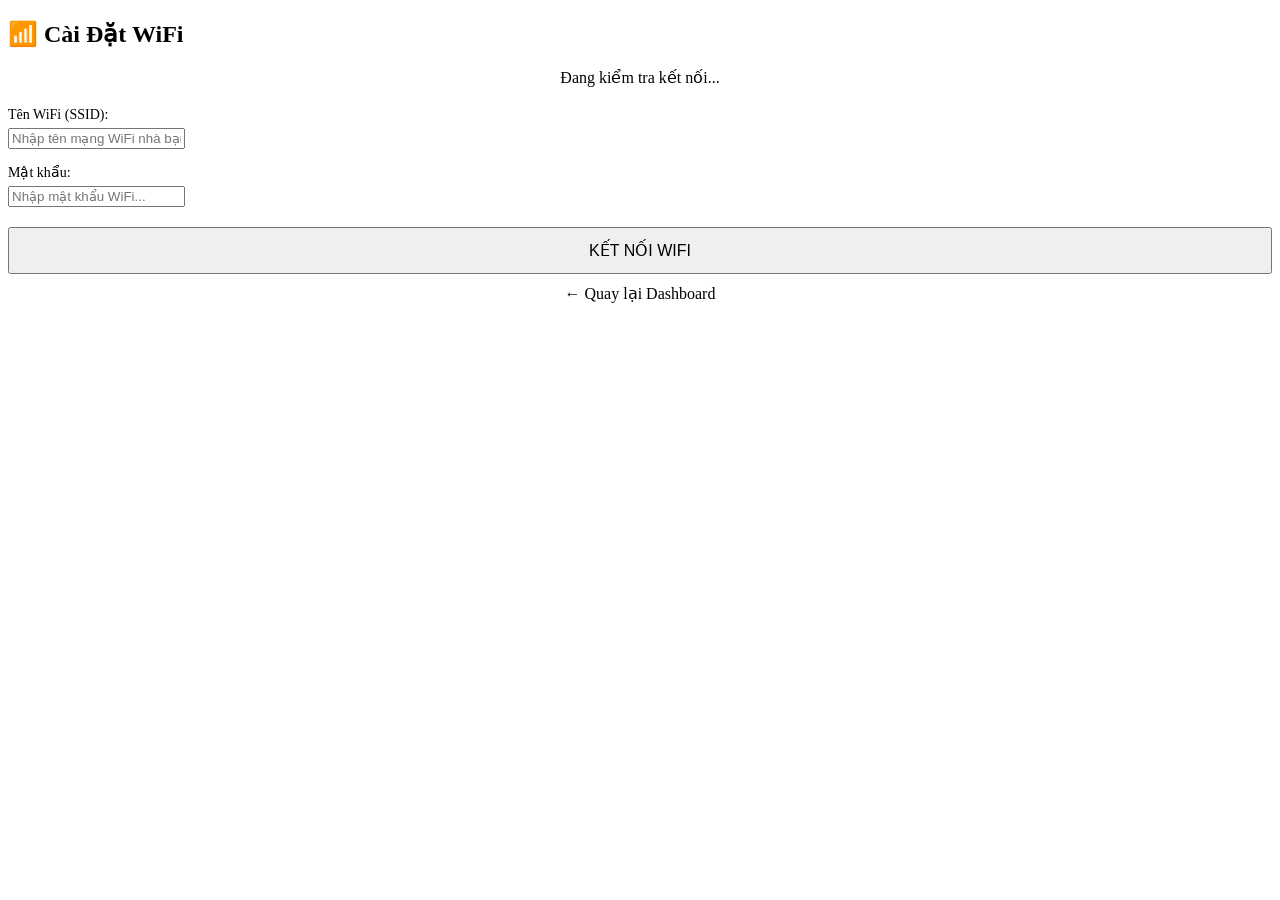
==== app/src/main/assets/www/wifi.html @ d7eae229 "Modernize Web UI using assets instead of hardcoded Kotlin strings" ====
<!DOCTYPE html>
<html lang="vi">
<head>
    <meta charset="UTF-8">
    <meta name="viewport" content="width=device-width, initial-scale=1.0, maximum-scale=1.0, user-scalable=no">
    <title>Cài Đặt WiFi - Phicomm R1</title>
    <link rel="stylesheet" href="/style.css">
</head>
<body>
    <div id="toast-container"></div>
    
    <div class="container">
        <h2>📶 Cài Đặt WiFi</h2>
        
        <div class="card">
            <div id="wifiStatus" class="status-badge" style="text-align: center; margin-bottom: 20px;">
                Đang kiểm tra kết nối...
            </div>
            
            <div style="margin-bottom: 15px;">
                <label style="font-weight: 500; font-size: 14px; margin-bottom: 5px; display: block;">Tên WiFi (SSID):</label>
                <input type="text" id="ssid" placeholder="Nhập tên mạng WiFi nhà bạn...">
            </div>
            
            <div style="margin-bottom: 20px;">
                <label style="font-weight: 500; font-size: 14px; margin-bottom: 5px; display: block;">Mật khẩu:</label>
                <input type="password" id="pass" placeholder="Nhập mật khẩu WiFi...">
            </div>
            
            <button onclick="connectWifi(this)" style="width: 100%; padding: 12px; font-size: 16px;">
                <span class="loader"></span> KẾT NỐI WIFI
            </button>
        </div>
        
        <div style="text-align: center; margin-top: 10px;">
            <a href="/" style="color: var(--text-muted); text-decoration: none;">&larr; Quay lại Dashboard</a>
        </div>
    </div>
    
    <script src="/app.js"></script>
    <script>
        // Lấy status wifi hiện tại
        fetch('/api/wifi/status').then(r => r.json()).then(d => {
            const st = document.getElementById('wifiStatus');
            if(d.isHomeWifi) {
                st.innerText = '✅ Đang kết nối mạng LAN (' + d.ip + ')';
                st.style.color = 'var(--success)';
            } else {
                st.innerText = '⚠️ Đang phát Hotspot (Chưa kết nối mạng)';
                st.style.color = 'var(--danger)';
            }
        });
        
        async function connectWifi(btn) {
            const ssid = document.getElementById('ssid').value;
            const pass = document.getElementById('pass').value;
            
            if (!ssid) {
                showToast("Vui lòng nhập tên WiFi!", true);
                return;
            }
            
            btn.classList.add('loading');
            btn.disabled = true;
            
            try {
                const url = '/api/wifi/connect?ssid=' + encodeURIComponent(ssid) + '&password=' + encodeURIComponent(pass);
                const res = await fetch(url, { method: 'POST' });
                const data = await res.json();
                
                showToast(data.message, !data.success);
            } catch(e) {
                showToast("Lỗi gửi lệnh kết nối!", true);
            } finally {
                btn.classList.remove('loading');
                btn.disabled = false;
            }
        }
    </script>
</body>
</html>
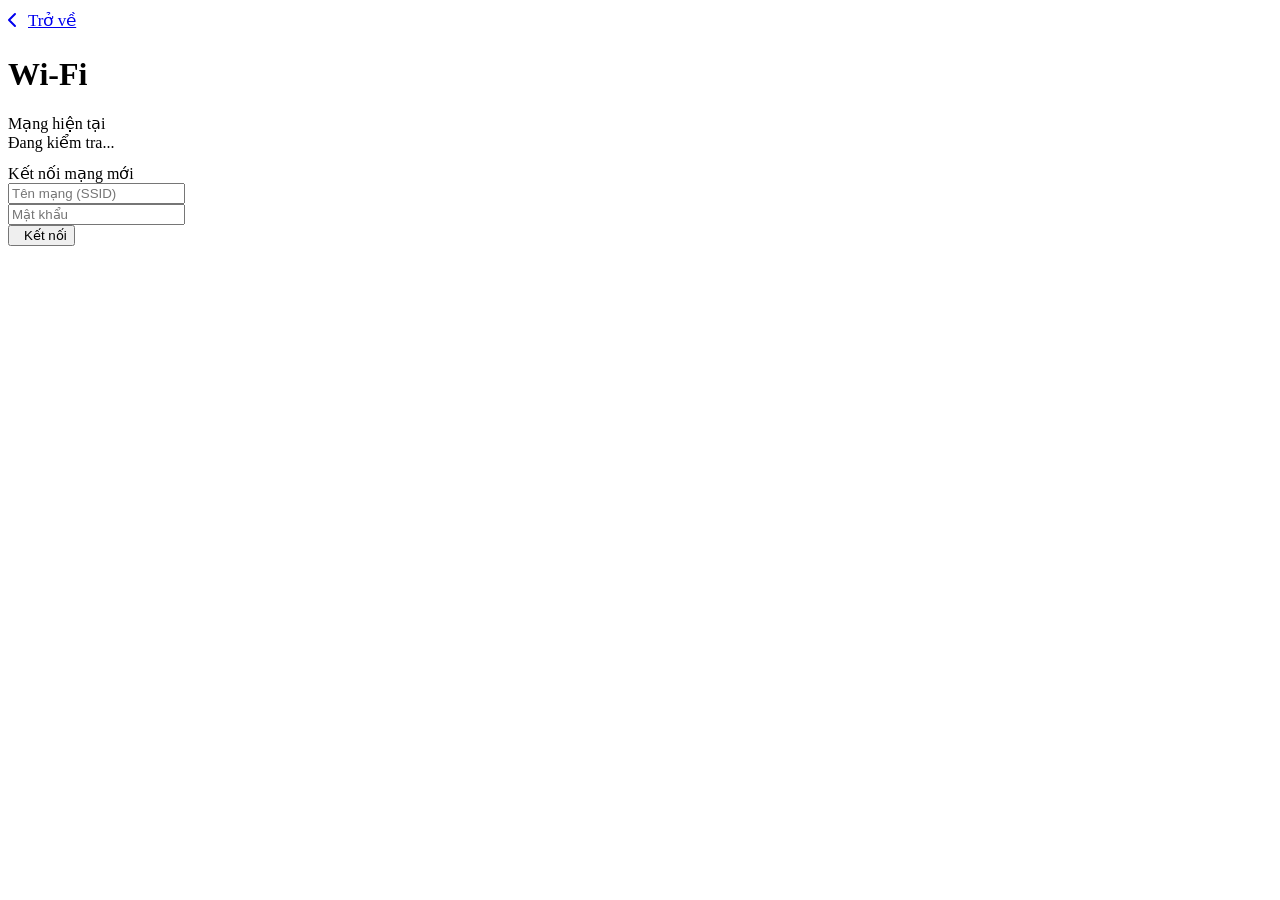
==== commit 5da4ae6e: "Redesign Web UI to match iOS 16 design language (SVG icons, grouped lists, premium toggles)" ====
--- a/app/src/main/assets/www/wifi.html
+++ b/app/src/main/assets/www/wifi.html
@@ -3,51 +3,69 @@
 <head>
     <meta charset="UTF-8">
     <meta name="viewport" content="width=device-width, initial-scale=1.0, maximum-scale=1.0, user-scalable=no">
-    <title>Cài Đặt WiFi - Phicomm R1</title>
+    <title>Cài đặt Wi-Fi</title>
     <link rel="stylesheet" href="/style.css">
 </head>
 <body>
     <div id="toast-container"></div>
     
     <div class="container">
-        <h2>📶 Cài Đặt WiFi</h2>
-        
-        <div class="card">
-            <div id="wifiStatus" class="status-badge" style="text-align: center; margin-bottom: 20px;">
-                Đang kiểm tra kết nối...
-            </div>
-            
-            <div style="margin-bottom: 15px;">
-                <label style="font-weight: 500; font-size: 14px; margin-bottom: 5px; display: block;">Tên WiFi (SSID):</label>
-                <input type="text" id="ssid" placeholder="Nhập tên mạng WiFi nhà bạn...">
-            </div>
-            
-            <div style="margin-bottom: 20px;">
-                <label style="font-weight: 500; font-size: 14px; margin-bottom: 5px; display: block;">Mật khẩu:</label>
-                <input type="password" id="pass" placeholder="Nhập mật khẩu WiFi...">
-            </div>
-            
-            <button onclick="connectWifi(this)" style="width: 100%; padding: 12px; font-size: 16px;">
-                <span class="loader"></span> KẾT NỐI WIFI
-            </button>
+        <div style="display: flex; align-items: center; margin-bottom: 24px;">
+            <a href="/" style="display: flex; align-items: center; font-size: 17px;">
+                <svg width="24" height="24" viewBox="0 0 24 24" fill="none" stroke="currentColor" stroke-width="2" stroke-linecap="round" stroke-linejoin="round" style="margin-right: 4px; margin-left: -8px;"><polyline points="15 18 9 12 15 6"></polyline></svg>
+                Trở về
+            </a>
         </div>
         
-        <div style="text-align: center; margin-top: 10px;">
-            <a href="/" style="color: var(--text-muted); text-decoration: none;">&larr; Quay lại Dashboard</a>
+        <h1 class="header">Wi-Fi</h1>
+        
+        <div class="list-group" style="margin-bottom: 12px;">
+            <div class="list-item">
+                <div class="item-content">
+                    <div class="item-title">Mạng hiện tại</div>
+                    <div class="item-subtitle" id="wifiStatusText">Đang kiểm tra...</div>
+                </div>
+                <div class="item-action">
+                    <div class="badge" id="wifiBadge" style="display: none;"></div>
+                </div>
+            </div>
         </div>
+        
+        <div class="section-title">Kết nối mạng mới</div>
+        <div class="list-group">
+            <div class="list-item">
+                <div class="item-content">
+                    <input type="text" id="ssid" placeholder="Tên mạng (SSID)">
+                </div>
+            </div>
+            <div class="list-item">
+                <div class="item-content">
+                    <input type="password" id="pass" placeholder="Mật khẩu">
+                </div>
+            </div>
+        </div>
+        
+        <button class="btn-block" id="btnConnect" onclick="connectWifi(this)">
+            <span class="loader" style="margin-right: 8px;"></span>
+            Kết nối
+        </button>
     </div>
     
     <script src="/app.js"></script>
     <script>
-        // Lấy status wifi hiện tại
         fetch('/api/wifi/status').then(r => r.json()).then(d => {
-            const st = document.getElementById('wifiStatus');
+            const st = document.getElementById('wifiStatusText');
+            const bg = document.getElementById('wifiBadge');
             if(d.isHomeWifi) {
-                st.innerText = '✅ Đang kết nối mạng LAN (' + d.ip + ')';
-                st.style.color = 'var(--success)';
+                st.innerText = d.ssid || 'Đã kết nối';
+                bg.innerText = d.ip;
+                bg.style.display = 'block';
+                bg.classList.add('connected');
             } else {
-                st.innerText = '⚠️ Đang phát Hotspot (Chưa kết nối mạng)';
-                st.style.color = 'var(--danger)';
+                st.innerText = 'Chưa kết nối internet';
+                bg.innerText = 'Hotspot';
+                bg.style.display = 'block';
+                bg.classList.remove('connected');
             }
         });
         
@@ -56,7 +74,7 @@
             const pass = document.getElementById('pass').value;
             
             if (!ssid) {
-                showToast("Vui lòng nhập tên WiFi!", true);
+                showToast("Vui lòng nhập tên mạng Wi-Fi", true);
                 return;
             }
             
@@ -70,7 +88,7 @@
                 
                 showToast(data.message, !data.success);
             } catch(e) {
-                showToast("Lỗi gửi lệnh kết nối!", true);
+                showToast("Lỗi gửi lệnh kết nối", true);
             } finally {
                 btn.classList.remove('loading');
                 btn.disabled = false;
